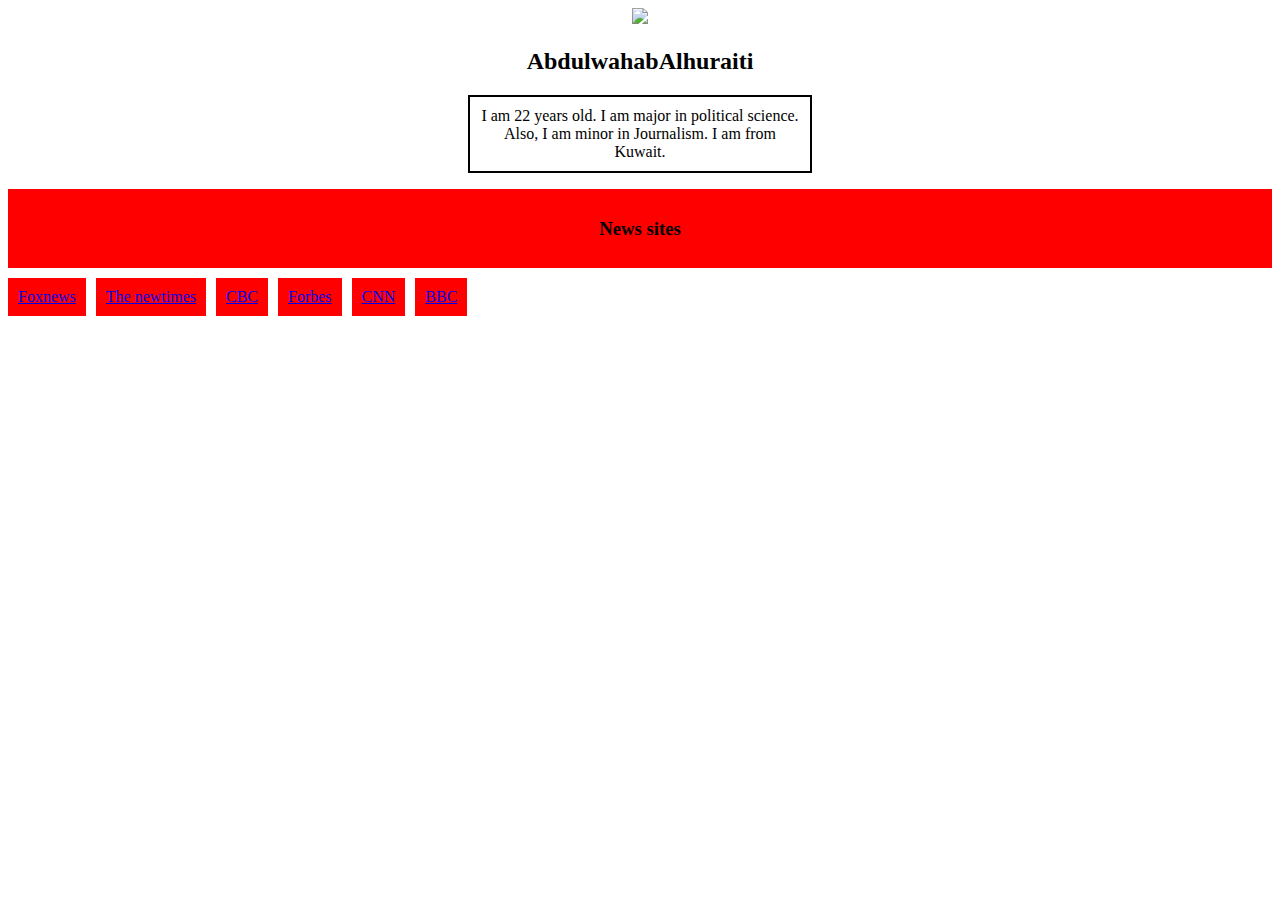
==== about.html @ 191a70a6 "assignment 7" ====
﻿<!DOCTYPE html>
<html>
<head>
  <title>News sites</title>
  <meta name="Viewport" content="width=device-width,initial-scale=1">
  <link rel="stylesheet" href="site.css">
</head>
<body>





    <center>
      <img src="https://tucson.com/app/images/ua/storm.jpg"/>
    <br/><h2>AbdulwahabAlhuraiti</h2>
    <p class="biobox">I am 22 years old. I am major in political science. Also, I am minor in Journalism. I am from Kuwait. </p>


        <div class="newstitle">
          <center><h3>News sites</h3></center>
        </div>


        <div class="newssite"><a href="https://www.foxnews.com/" target="_blank">Foxnews</a></div>
        <div class="newssite"><a href="https://www.newtimes.co.rw/" target="_blank">The newtimes</a></div>


        <div class="newssite"><a href="https://www.cbc.ca/" target="_blank">CBC</a></div>
          <div class="newssite"><a href="https://www.forbes.com/#7543a9d12254" target="_blank">Forbes</a></div>

      <div class="newssite"><a href="https://edition.cnn.com/" target="_blank">CNN</a></div>
        <div class="newssite"><a href="https://www.bbc.co.uk/" target="_blank">BBC</a></div>

      <div class="clear"></div>

  </center>


</body>
</html>
---- site.css ----
.biobox {
   border-style: solid;
   border-color: Black;
   border-width: 2px;
   width: 320px;
  padding: 10px 10px 10px 10px;
}

.newstitle {
  background-color: red;
  padding: 10px 10px 10px 10px;
  margin-bottom: 10px;
}
.newssite {
  background-color: red;
  padding: 10px 10px 10px 10px;
  margin-bottom: 10px;
  margin-right: 10px;
  float: left;
}
.clear {
  clear: left;
}
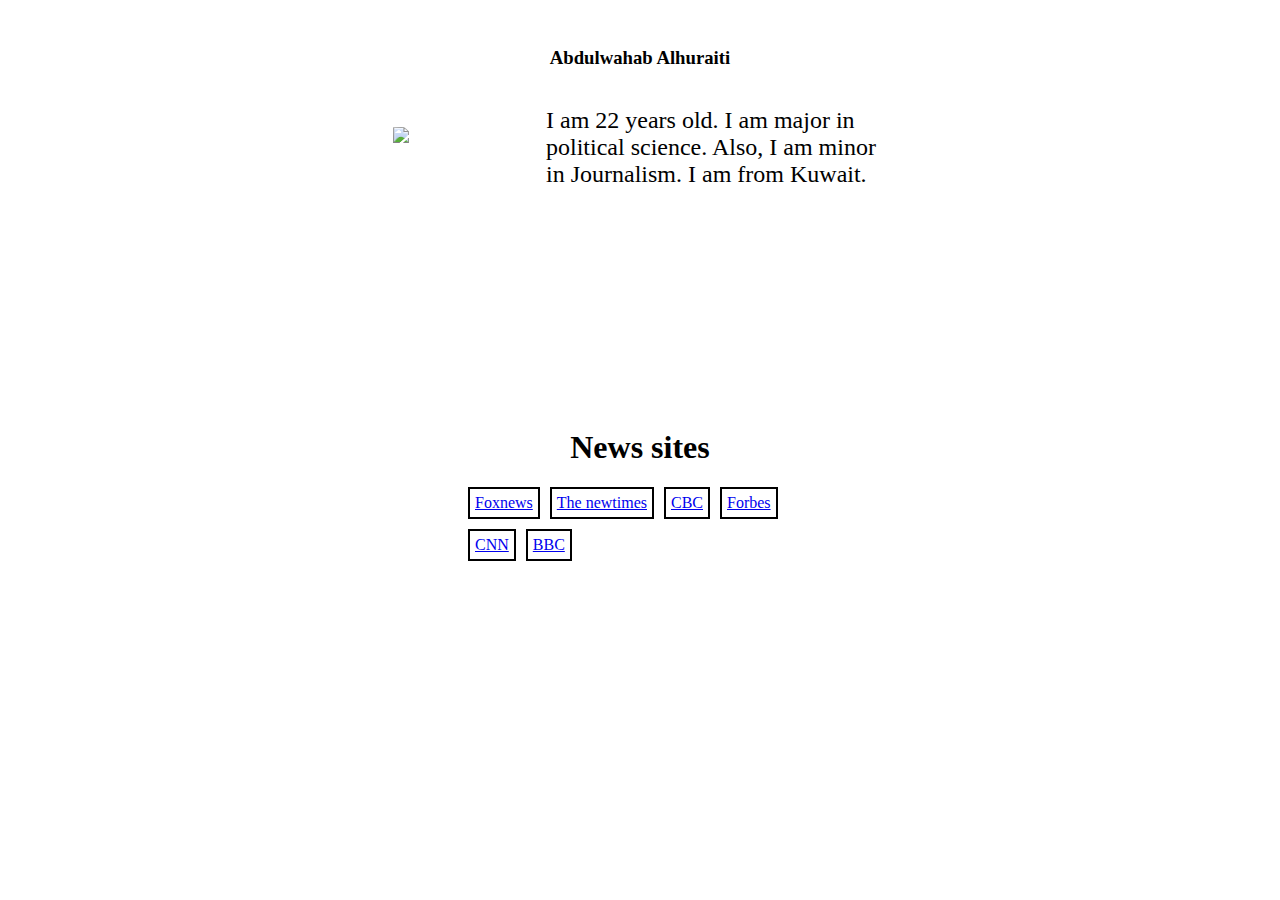
==== commit a437c33b: "assignment 8" ====
--- a/about.html
+++ b/about.html
@@ -7,35 +7,41 @@
 </head>
 <body>
 
+<center>
+    <div class="name_container">
+     <h3>Abdulwahab Alhuraiti</h3>
+    </div>
+
+    <div class="content_container">
+      <div class="image_container">
+
+      <img src="https://tucson.com/app/images/ua/storm.jpg"/>
+    </div>
+    <div class="bio_container">
+      I am 22 years old. I am major in political science. Also, I am minor in Journalism. I am from Kuwait.
+    </div>
+    <div class="clear"></div>
+  </div>
+
+  <div class="news_container">
+    <div class="newstitle">
+
+      <h1>News sites</h1>
+    </div>
 
 
+    <div class="newssite"><a href="https://www.foxnews.com/" target="_blank">Foxnews</a></div>
+    <div class="newssite"><a href="https://www.newtimes.co.rw/" target="_blank">The newtimes</a></div>
 
 
-    <center>
-      <img src="https://tucson.com/app/images/ua/storm.jpg"/>
-    <br/><h2>AbdulwahabAlhuraiti</h2>
-    <p class="biobox">I am 22 years old. I am major in political science. Also, I am minor in Journalism. I am from Kuwait. </p>
+    <div class="newssite"><a href="https://www.cbc.ca/" target="_blank">CBC</a></div>
+      <div class="newssite"><a href="https://www.forbes.com/#7543a9d12254" target="_blank">Forbes</a></div>
+
+  <div class="newssite"><a href="https://edition.cnn.com/" target="_blank">CNN</a></div>
+    <div class="newssite"><a href="https://www.bbc.co.uk/" target="_blank">BBC</a></div>
 
 
-        <div class="newstitle">
-          <center><h3>News sites</h3></center>
-        </div>
-
-
-        <div class="newssite"><a href="https://www.foxnews.com/" target="_blank">Foxnews</a></div>
-        <div class="newssite"><a href="https://www.newtimes.co.rw/" target="_blank">The newtimes</a></div>
-
-
-        <div class="newssite"><a href="https://www.cbc.ca/" target="_blank">CBC</a></div>
-          <div class="newssite"><a href="https://www.forbes.com/#7543a9d12254" target="_blank">Forbes</a></div>
-
-      <div class="newssite"><a href="https://edition.cnn.com/" target="_blank">CNN</a></div>
-        <div class="newssite"><a href="https://www.bbc.co.uk/" target="_blank">BBC</a></div>
-
-      <div class="clear"></div>
-
-  </center>
-
-
+  </div>
+</center>
 </body>
 </html>
--- a/site.css
+++ b/site.css
@@ -1,19 +1,47 @@
-.biobox {
-   border-style: solid;
-   border-color: Black;
-   border-width: 2px;
-   width: 320px;
+.name_container {
+  background-color: white;
+  width: 344px;
+  padding: 20px 20px 20px 20px;
+
+}
+.content_container{
+  background-color: white;
+  max-width: 768px;
+}
+.image_container{
+  background-color: white;
+  height: 250px;
+  width: 250px;
+  float: left;
+  border-radius: 50%;
+  overflow: hidden;
+  margin: 20px 20px 20px 20px;
+
+}
+.bio_container {
+  background-color: white;
+  width: 344px;
+  float: left;
+  font-size: 1.5em;
+  text-align: left;
+  padding-left: 20px 20px 20px 20px;
+}
+.news_container{
+  background-color: white;
+  width: 344px;
   padding: 10px 10px 10px 10px;
 }
 
 .newstitle {
-  background-color: red;
-  padding: 10px 10px 10px 10px;
+  background-color: white;
+  padding: 0px 0px 0px 0px;
   margin-bottom: 10px;
 }
 .newssite {
-  background-color: red;
-  padding: 10px 10px 10px 10px;
+  background-color: white;
+  padding: 5px 5px 5px 5px;
+  border-width: 2px;
+  border-style: solid;
   margin-bottom: 10px;
   margin-right: 10px;
   float: left;
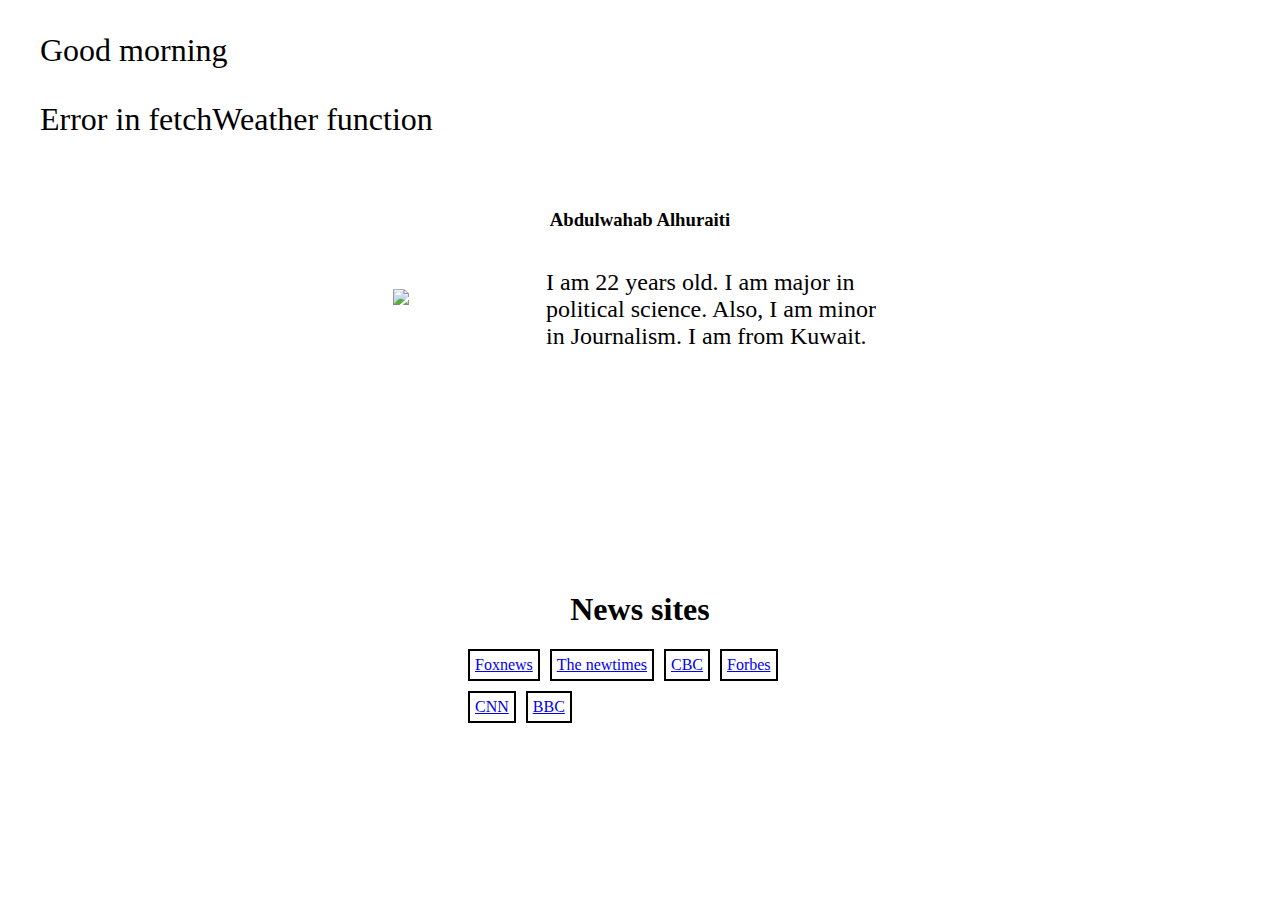
==== commit 992dd5ce: "Assignment 9" ====
--- a/about.html
+++ b/about.html
@@ -4,8 +4,42 @@
   <title>News sites</title>
   <meta name="Viewport" content="width=device-width,initial-scale=1">
   <link rel="stylesheet" href="site.css">
+  <script>
+      window.onload = function() {
+        // functions that run after page loads
+        displayGreeting();
+        fetchWeather();
+      }
+      // display good morning, afternoon or evening based on the time
+      function displayGreeting() {
+        var date = new Date();
+        var hour = date.getHours();
+        var description = "";
+        if (hour < 12) {
+          description = "morning";
+        } else if (hour < 17) {
+          description = "afternoon";
+        } else {
+          description = "evening";
+        }
+        document.getElementById("greeting").innerHTML = "Good " + description;
+      }
+      // get weather data from openweathermap and display the current temp
+      function fetchWeather() {
+        fetch("https://api.openweathermap.org/data/2.5/weather?zip=85701,US&appid=8c00fafdf6b858768c60931ca3652337&units=imperial")
+        .then(function(resp) { return resp.json() })
+        .then(function(data) {
+          document.getElementById("weather").innerHTML = "It is currently "+data.main.temp+"&#176;"+" in Tucson, AZ";
+        })
+        .catch(function() {
+          document.getElementById("weather").innerHTML = "Error in fetchWeather function";
+        });
+      }
+    </script>
 </head>
 <body>
+  <div id="greeting"></div>
+      <div id="weather"></div>
 
 <center>
     <div class="name_container">
--- a/site.css
+++ b/site.css
@@ -49,3 +49,11 @@
 .clear {
   clear: left;
 }
+#greeting {
+  font-size: 2em;
+  margin: 1em;
+}
+#weather {
+  font-size: 2em;
+  margin: 1em;
+}
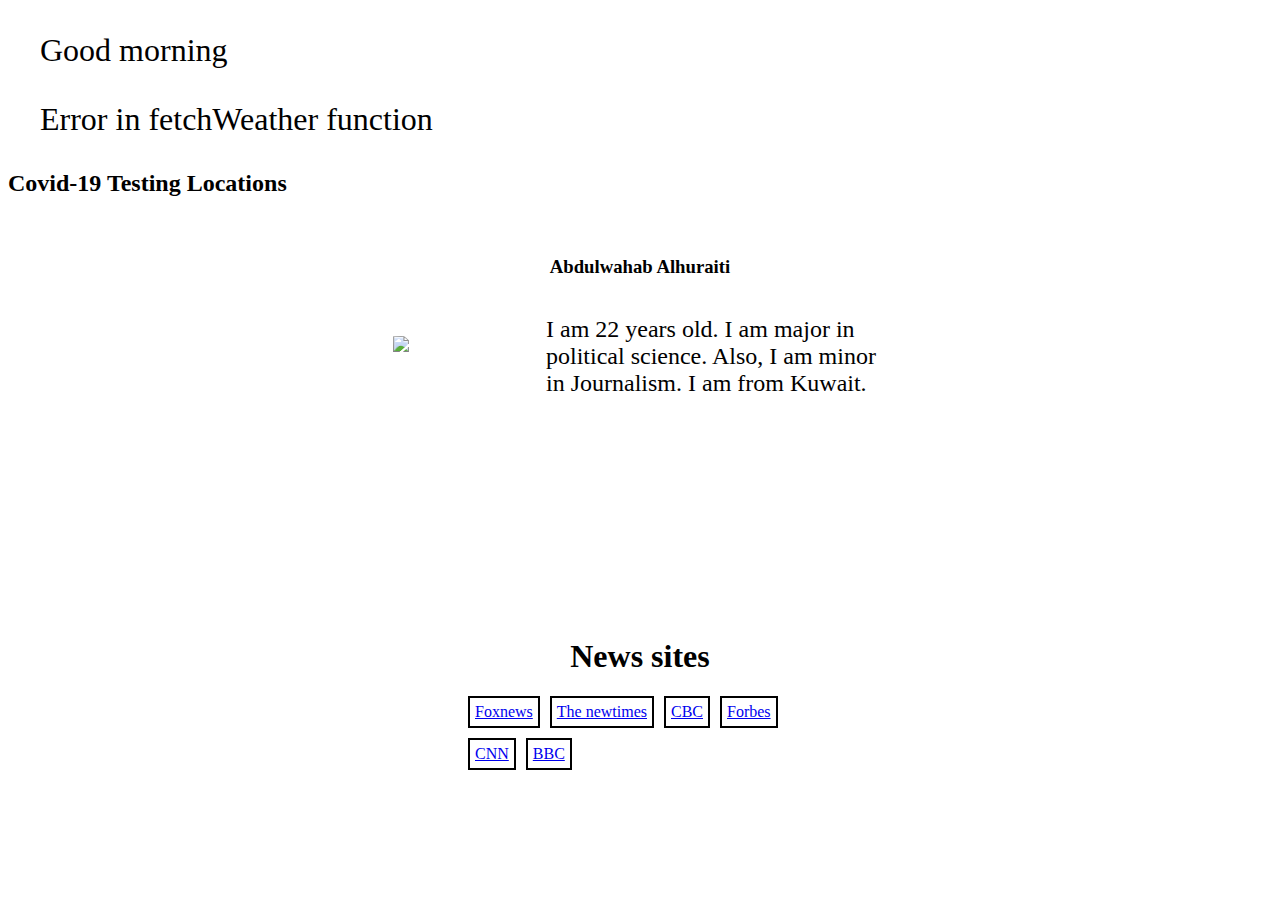
==== commit caa20883: "I chnage made more chnages." ====
--- a/about.html
+++ b/about.html
@@ -4,11 +4,15 @@
   <title>News sites</title>
   <meta name="Viewport" content="width=device-width,initial-scale=1">
   <link rel="stylesheet" href="site.css">
+<script src="https://storage.googleapis.com/feednami-static/js/feednami-client-v1.0.1.js"></script>
   <script>
+
       window.onload = function() {
         // functions that run after page loads
         displayGreeting();
         fetchWeather();
+        displayRSSFeed();
+        listSheet();
       }
       // display good morning, afternoon or evening based on the time
       function displayGreeting() {
@@ -35,11 +39,60 @@
           document.getElementById("weather").innerHTML = "Error in fetchWeather function";
         });
       }
+
+
+
+      function displayRSSFeed() {
+       // fetch an RSS feed and display the title and description
+       var origURL = 'http://feeds.bbci.co.uk/news/education/rss.xml';
+       // feednami doesn't like & so replace with %26
+       var replacedURL = origURL.replace(/&/g, "%26");
+       feednami.load(replacedURL,function(result) {
+         if (result.error) {
+           console.log(result.error);
+         } else {
+           var entries = result.feed.entries
+           for (var i = 0; i < entries.length; i++) {
+             var entry = entries[i];
+             let divElement = '<div class="rss_title"><a href="' + entry.link + '" target="_blank">' + entry.title + '</a></div><div class="rss_description">' + entry.description + '</div>';
+             document.getElementById("rss_items").innerHTML += divElement;
+           }
+         }
+       });
+     }
+
+     function listSheet() {
+        // list google sheet rows
+        fetch('https://api.sheetson.com/v2/sheets/Sheet1', {
+          withCredentials: true,
+          headers: {
+            'Content-Type': 'application/json',
+            'Authorization': 'Bearer cV1xObJelBs6qPwudDhbKs9XfjiUL3qF2JNliq0C8jZFLV7ZxjWVOpiSk_-icg',
+            'X-Sheetson-Spreadsheet-Id': '19Lr-QP7jTOaqHLH-82qnJIw0JQkMFv7J69DHNe1JtKc'
+          }
+        })
+        .then(function(resp) { return resp.json() })
+        .then(function(data) {
+          for (var i = 0; i < data.results.length; i++) {
+            var result = data.results[i];
+            let divElement = '<div class="cell">' + '<div class="cell_name">' + result.name + '</div>' + '<div class="cell_address">' + result.address + '</div>' + '<div class="cell_url"><a href="' + result.url + '">' + result.url + '</a></div>' + '<div class="cell_phone">' + result.phone + '</div>' + '</div>';
+            document.getElementById("sheet").innerHTML += divElement;
+          }
+        })
+        .catch(function() {
+          document.getElementById("sheet").innerHTML = "Error in listSheet function";
+        });
+      }
     </script>
 </head>
 <body>
+
   <div id="greeting"></div>
       <div id="weather"></div>
+      <h2>Covid-19 Testing Locations</h2>
+      <div id="sheet"></div>
+      <div id="rss_items"></div>
+      
 
 <center>
     <div class="name_container">
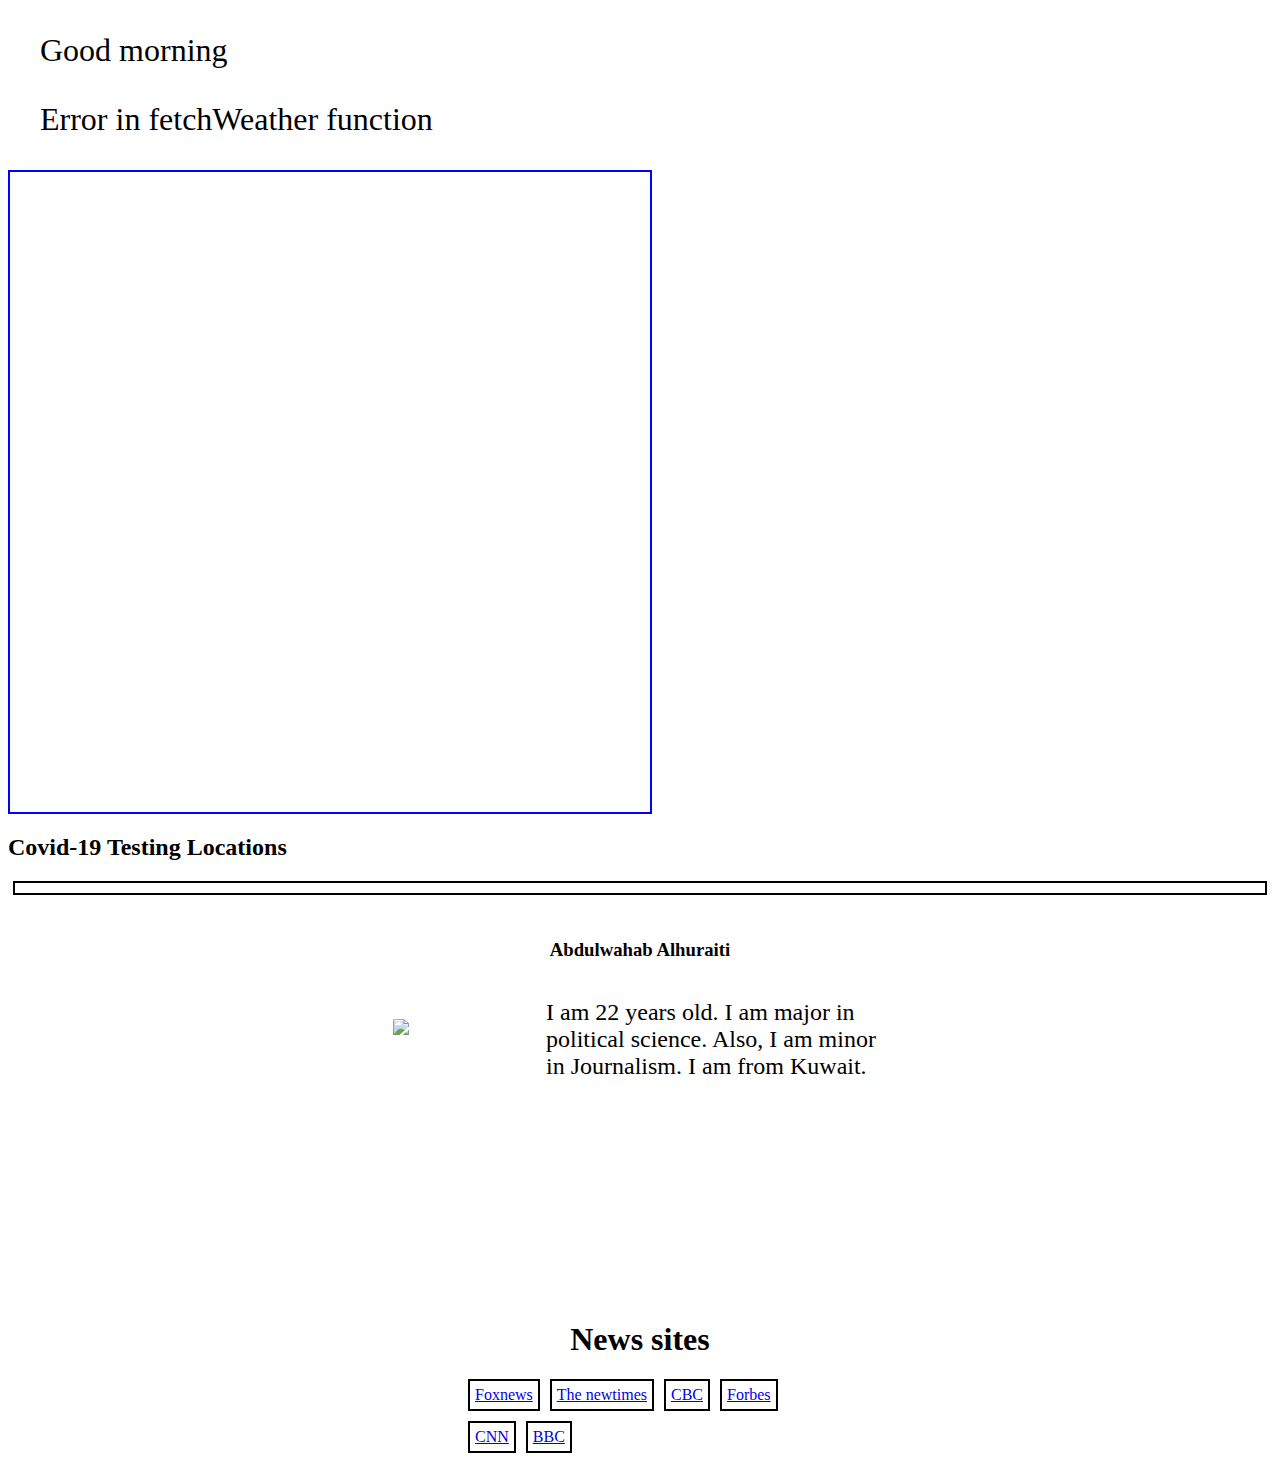
==== commit e344c7b8: "Assignment 12" ====
--- a/about.html
+++ b/about.html
@@ -5,6 +5,8 @@
   <meta name="Viewport" content="width=device-width,initial-scale=1">
   <link rel="stylesheet" href="site.css">
 <script src="https://storage.googleapis.com/feednami-static/js/feednami-client-v1.0.1.js"></script>
+<link rel="stylesheet" href="https://unpkg.com/leaflet@1.7.1/dist/leaflet.css" integrity="sha512-xodZBNTC5n17Xt2atTPuE1HxjVMSvLVW9ocqUKLsCC5CXdbqCmblAshOMAS6/keqq/sMZMZ19scR4PsZChSR7A==" crossorigin=""/>
+<script src="https://unpkg.com/leaflet@1.7.1/dist/leaflet.js" integrity="sha512-XQoYMqMTK8LvdxXYG3nZ448hOEQiglfqkJs1NOQV44cWnUrBc8PkAOcXy20w0vlaXaVUearIOBhiXZ5V3ynxwA==" crossorigin=""></script>
   <script>
 
       window.onload = function() {
@@ -12,8 +14,37 @@
         displayGreeting();
         fetchWeather();
         displayRSSFeed();
-        listSheet();
+        listSheet(mymap);
+        var mymap= drawMap();
       }
+      function drawMap() {
+  // draw a map using leafletjs and tiles from mapbox
+  var mymap = L.map('mapid').setView([32.229598, -110.944674], 11);
+  L.tileLayer('https://api.mapbox.com/styles/v1/{id}/tiles/{z}/{x}/{y}?access_token={accessToken}', {
+      attribution: 'Map data &copy; <a href="https://www.openstreetmap.org/">OpenStreetMap</a> contributors, <a href="https://creativecommons.org/licenses/by-sa/2.0/">CC-BY-SA</a>, Imagery © <a href="https://www.mapbox.com/">Mapbox</a>',
+      maxZoom: 18,
+      id: 'mapbox/streets-v11',
+      tileSize: 512,
+      zoomOffset: -1,
+      accessToken: 'pk.eyJ1IjoiYXpvbmUiLCJhIjoiY2tnODN4NjJ6MDcxejMybXl3emF0eGU1ciJ9.v6L2PbaFIFczQ1o2OfkiGA'
+  }).addTo(mymap);
+  var marker1 = L.marker([32.338271, -111.043845]).addTo(mymap);
+  var marker2 = L.marker([32.257619, -110.801831]).addTo(mymap);
+  var marker3 = L.marker([32.221917, -110.832804]).addTo(mymap);
+  var marker4 = L.marker([32.192764, -110.823158]).addTo(mymap);
+  var marker5 = L.marker([32.229535, -110.910431]).addTo(mymap);
+
+  marker1.bindPopup("<b>Hello One!</b><br>I am a popup.").openPopup();
+  marker2.bindPopup("<b>Hello Two!</b><br>I am a popup.").openPopup();
+  marker3.bindPopup("<b>Hello Three!</b><br>I am a popup.").openPopup();
+  marker4.bindPopup("<b>Hello Four!</b><br>I am a popup.").openPopup();
+  marker5.bindPopup("<b>Hello Five!</b><br>I am a popup.").openPopup();
+  return mymap;
+}
+function addPin(mymap, lat, lon, name) {
+  // add a pin to mymap at lat, lon with a popup
+  L.marker([lat, lon]).addTo(mymap).bindPopup(name);
+}
       // display good morning, afternoon or evening based on the time
       function displayGreeting() {
         var date = new Date();
@@ -61,9 +92,9 @@
        });
      }
 
-     function listSheet() {
+     function listSheet(mymap) {
         // list google sheet rows
-        fetch('https://api.sheetson.com/v2/sheets/Sheet1', {
+        fetch('https://api.sheetson.com/v2/sheets/Sheet1?no-cache=ture', {
           withCredentials: true,
           headers: {
             'Content-Type': 'application/json',
@@ -77,6 +108,8 @@
             var result = data.results[i];
             let divElement = '<div class="cell">' + '<div class="cell_name">' + result.name + '</div>' + '<div class="cell_address">' + result.address + '</div>' + '<div class="cell_url"><a href="' + result.url + '">' + result.url + '</a></div>' + '<div class="cell_phone">' + result.phone + '</div>' + '</div>';
             document.getElementById("sheet").innerHTML += divElement;
+            addPin (mymap, result.lat, result.lon);
+
           }
         })
         .catch(function() {
@@ -89,10 +122,11 @@
 
   <div id="greeting"></div>
       <div id="weather"></div>
+       <div id="mapid"></div>
       <h2>Covid-19 Testing Locations</h2>
       <div id="sheet"></div>
       <div id="rss_items"></div>
-      
+
 
 <center>
     <div class="name_container">
--- a/site.css
+++ b/site.css
@@ -1,3 +1,41 @@
+#mapid {
+  height: 640px;
+  width: 640px;
+  border: 2px solid blue;
+}
+.cell {
+  border: 2PX solid black;
+  padding: 5px 5px 5px 5px;
+  margin: 5px 5px 15px 5px;
+}
+.cell_url {
+  font-style: italic;
+  font-weight: lighter;
+}
+.cell_name {
+  font-size: 1em;
+  font-weight: bold;
+}
+.cell_phone {
+  font-style: normal;
+  font-weight: lighter;
+}
+.cell_address {
+  font-style: normal;
+  font-weight: lighter;
+}
+#rss_items {
+  border: 2PX solid black;
+  padding: 5px 5px 5px 5px;
+  margin: 5px 5px 5px 5px;
+}
+.rss_title {
+  font-size: 1em;
+}
+.rss_description {
+  padding-top: 5px;
+  padding-bottom: 15px;
+}
 .name_container {
   background-color: white;
   width: 344px;
